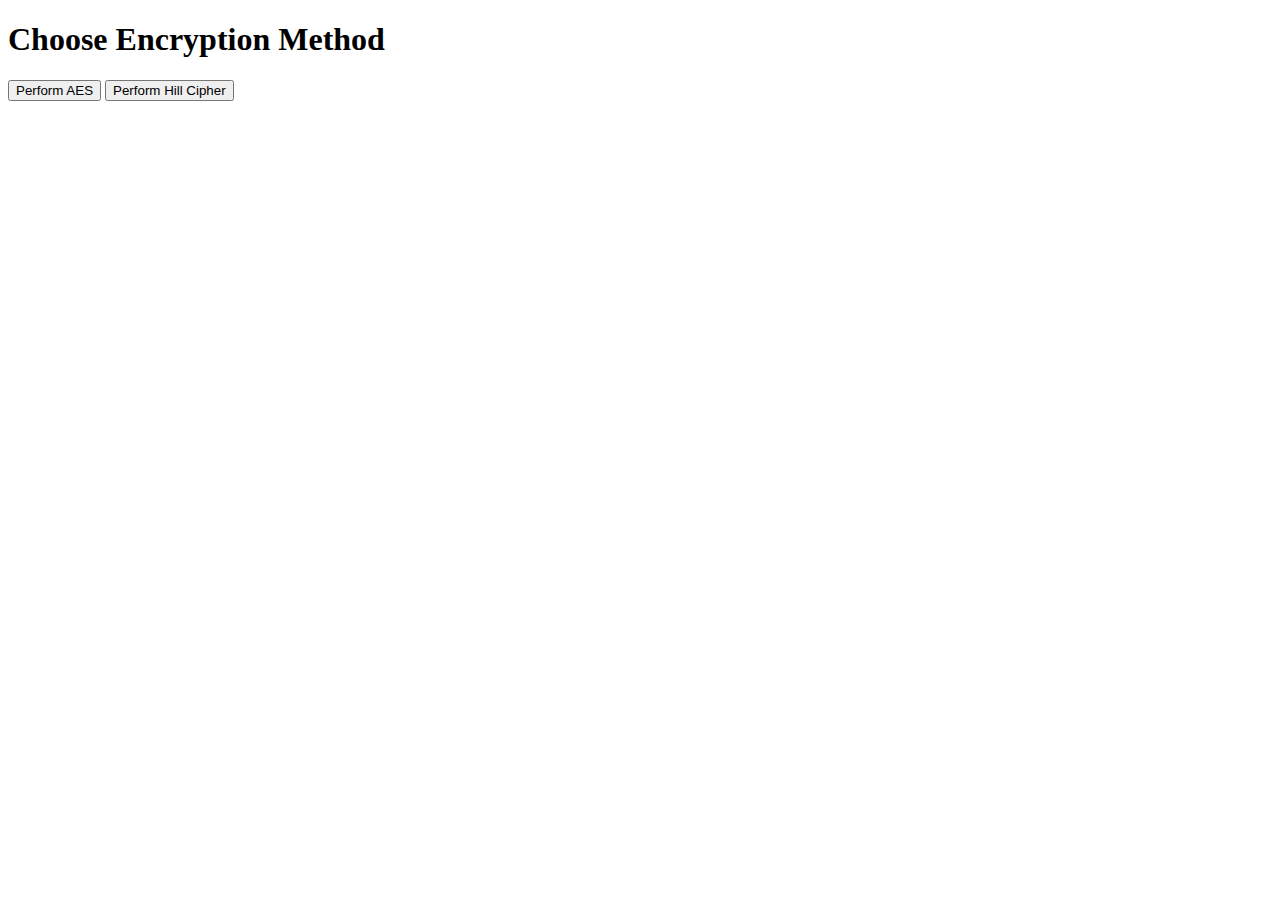
==== index.html @ 0102f748 "Initial commit" ====
<!DOCTYPE html>
<html lang="en">
<head>
    <meta charset="UTF-8">
    <meta name="viewport" content="width=device-width, initial-scale=1.0">
    <title>Encryption Selector</title>
    <link rel="stylesheet" href="style.css">
</head>
<body>
    <div class="container">
        <h1>Choose Encryption Method</h1>
        <button onclick="window.location.href='aes.html'">Perform AES</button>
        <button onclick="window.location.href='hillCipher.html'">Perform Hill Cipher</button>
    </div>
</body>
</html>
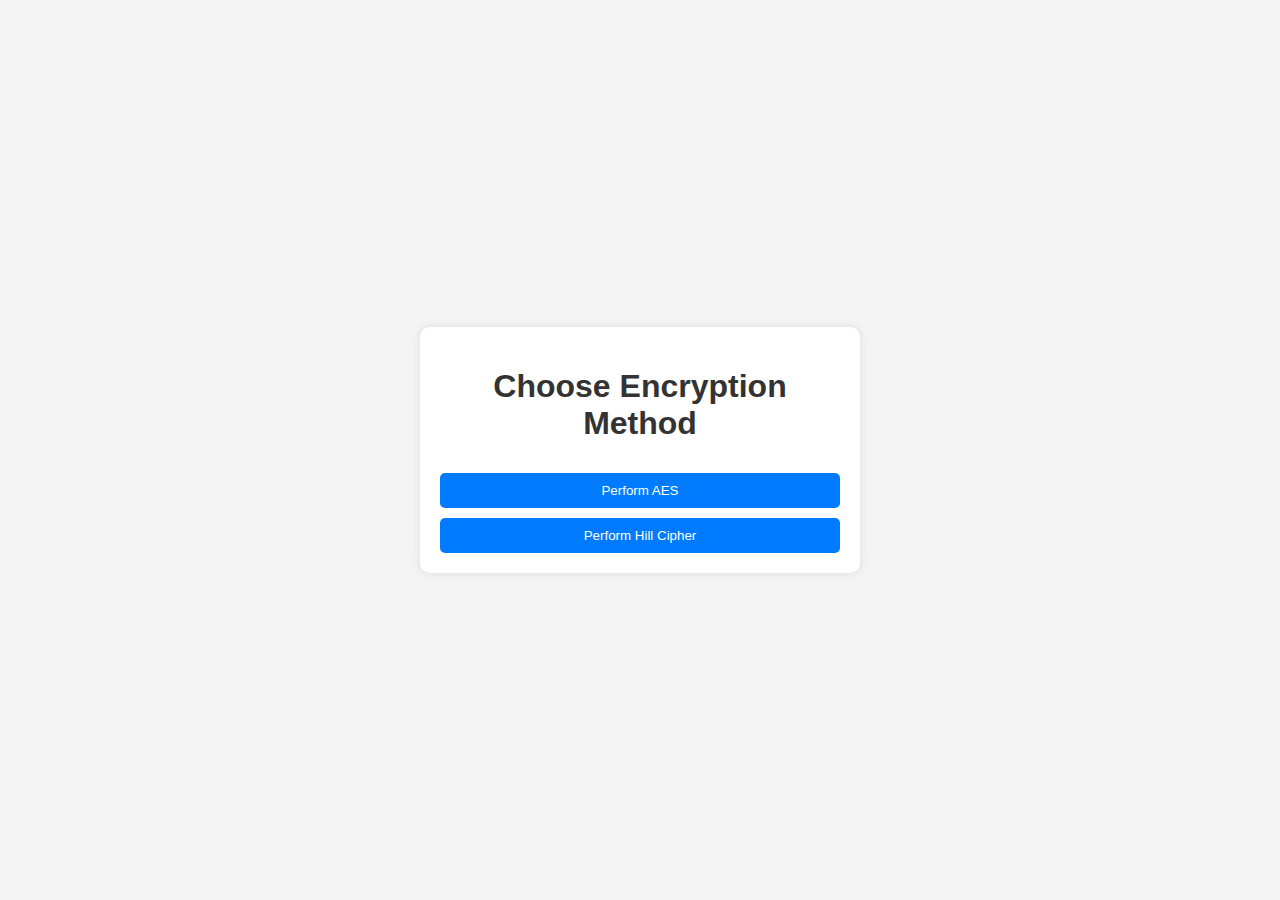
==== commit dfb90069: "Update index.html" ====
--- a/index.html
+++ b/index.html
@@ -4,7 +4,7 @@
     <meta charset="UTF-8">
     <meta name="viewport" content="width=device-width, initial-scale=1.0">
     <title>Encryption Selector</title>
-    <link rel="stylesheet" href="style.css">
+    <link rel="stylesheet" href="styles.css">
 </head>
 <body>
     <div class="container">
@@ -13,4 +13,4 @@
         <button onclick="window.location.href='hillCipher.html'">Perform Hill Cipher</button>
     </div>
 </body>
-</html>+</html>
--- a/styles.css
+++ b/styles.css
@@ -0,0 +1,60 @@
+/* General Styles */
+body {
+    font-family: Arial, sans-serif;
+    background-color: #f4f4f4;
+    display: flex;
+    justify-content: center;
+    align-items: center;
+    height: 100vh;
+    margin: 0;
+}
+
+/* Container Styling */
+.container {
+    background: white;
+    padding: 20px;
+    border-radius: 10px;
+    box-shadow: 0px 0px 10px rgba(0, 0, 0, 0.1);
+    text-align: center;
+    width: 90%;
+    max-width: 400px;
+}
+
+/* Headings */
+h1, h2 {
+    color: #333;
+}
+
+/* Inputs */
+input {
+    width: calc(100% - 20px);
+    padding: 10px;
+    margin: 10px 0;
+    border: 1px solid #ccc;
+    border-radius: 5px;
+}
+
+/* Buttons */
+button {
+    background-color: #007BFF;
+    color: white;
+    border: none;
+    padding: 10px 15px;
+    margin-top: 10px;
+    cursor: pointer;
+    border-radius: 5px;
+    width: 100%;
+}
+
+button:hover {
+    background-color: #0056b3;
+}
+
+/* Back Button */
+.back-btn {
+    background-color: #dc3545;
+}
+
+.back-btn:hover {
+    background-color: #a71d2a;
+}
